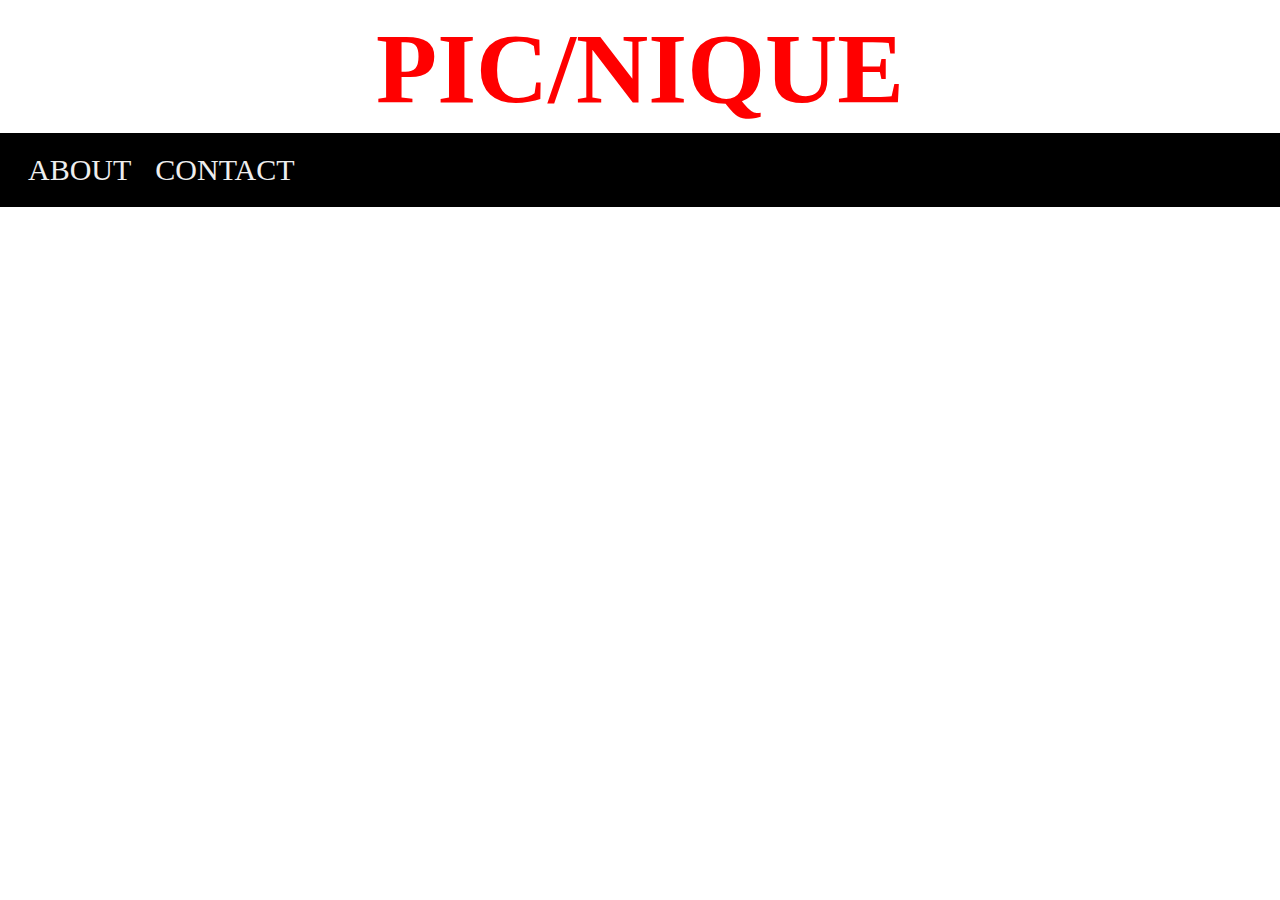
==== index.html @ 90e34f7d "Update_150505" ====
<!DOCTYPE html>
<html lang="en-us">
<head> 
	<title>PIC/NIQUE</title>
	<link rel="stylesheet" href="css/style.css">
</head>

<body>
	<header>
		<h1><a href="index.html">PIC/NIQUE</a></h1>
		<nav>
			<a href="#">ABOUT</a>
			<a href="#">CONTACT</a>
		</nav>
	</header>
</body>
</html>
---- css/style.css ----
body {
	background-image: url("http://i.imgur.com/U10hT.jpg");
	background-repeat: no-repeat;
	background-attachment: scroll;
	background-size: 100%;
	margin-top: -10px;
}

header nav {
	background: #000;
	margin: -15px -10px;
	padding: 20px;
}

h1{
	text-align: center;
}
h1 a {
	font-family: rockwell;
	color: white;
	font-size: 100px;
	text-decoration: none;
}
h1 a:link {
	text-decoration: none;
	color: #FF0000;
}
h1 a:hover {
 	color: #A00;
 }

p {
	font-family: futura;
	color: white;
	font-size: 30px;
	text-align: justify;
}

nav a:link {
	font-family: rockwell;
	font-weight: normal;
	font-size: 30px;
	margin-right: 10px;
	padding-left: 10px;
	color: #EEE;
	text-decoration: none;
}
nav a:hover {
 	color: #3300CC;
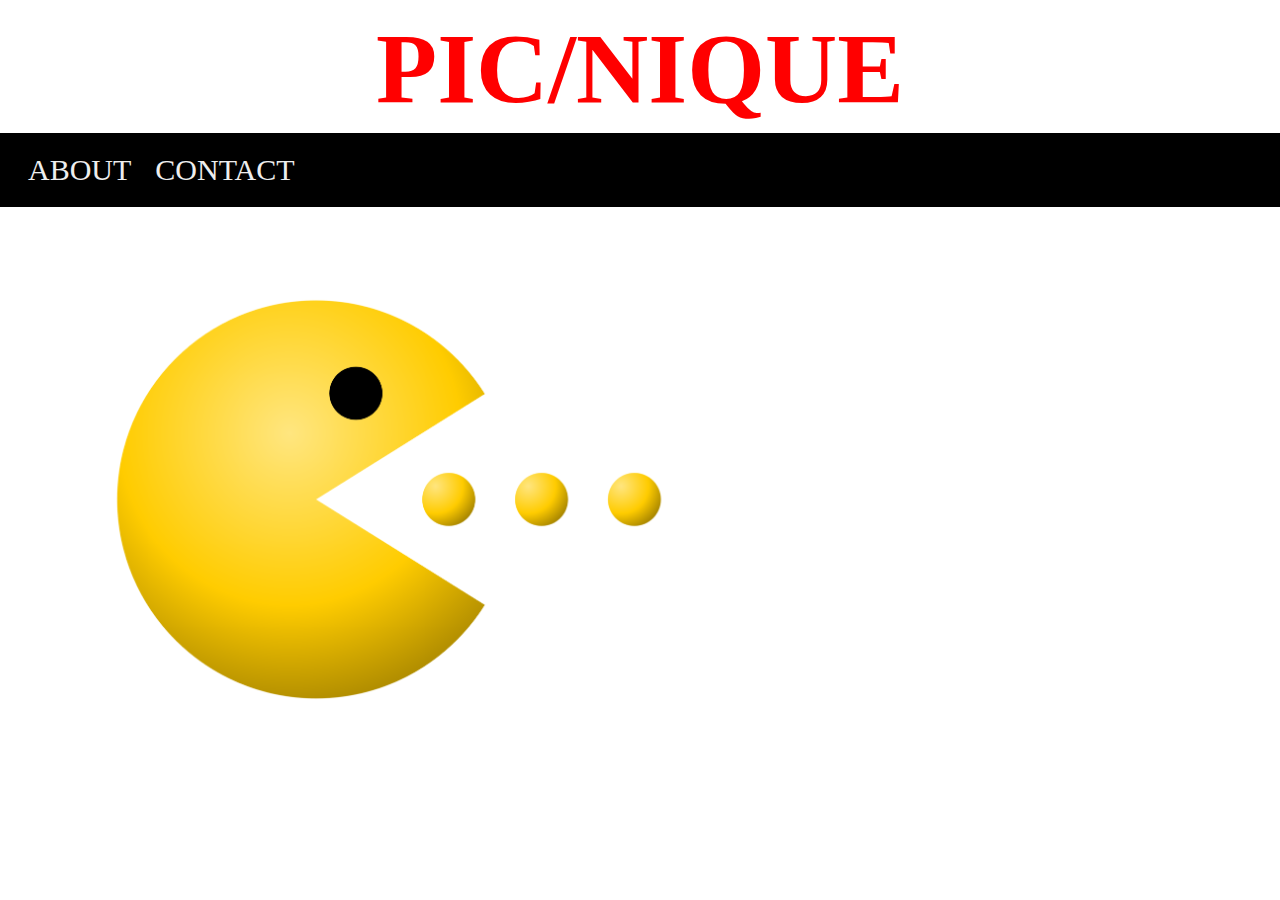
==== commit 091fa793: "chanages" ====
--- a/index.html
+++ b/index.html
@@ -5,13 +5,14 @@
 	<link rel="stylesheet" href="css/style.css">
 </head>
 
-<body>
+<body class="home">
 	<header>
 		<h1><a href="index.html">PIC/NIQUE</a></h1>
 		<nav>
-			<a href="#">ABOUT</a>
-			<a href="#">CONTACT</a>
+			<a href="about.html">ABOUT</a>
+			<a href="contact.html">CONTACT</a>
 		</nav>
 	</header>
+	<img src="Pacman.png" alt="PacMAN intruding on french picnic">
 </body>
 </html>
--- a/css/style.css
+++ b/css/style.css
@@ -1,9 +1,30 @@
 body {
+/*	background-image: url("http://i.imgur.com/U10hT.jpg");
+*/	background-image: url("http://40.media.tumblr.com/tumblr_lmhg68flQ41qcg3zwo1_1280.jpg"); 
+	/*no-repeat center center fixed;*/
+	background-repeat: no-repeat;
+	background-attachment: fixed;
+	background-size: 100%;
+	margin-top: -10px;
+	background-position: center center;
+	background-size: cover;
+}
+
+.about {
 	background-image: url("http://i.imgur.com/U10hT.jpg");
 	background-repeat: no-repeat;
-	background-attachment: scroll;
+	background-attachment: fixed;
 	background-size: 100%;
-	margin-top: -10px;
+	background-position: center center;
+	background-size: cover;
+}
+.contact {
+	background-image: url("http://images4.fanpop.com/image/photos/23800000/picnic-fashion-photography-23847030-1280-800.jpg");
+	background-repeat: no-repeat;
+	background-attachment: fixed;
+	background-size: 100%;
+	background-position: center center;
+	background-size: cover;
 }
 
 header nav {
@@ -25,15 +46,28 @@
 	text-decoration: none;
 	color: #FF0000;
 }
-h1 a:hover {
+.home h1 a:hover {
  	color: #A00;
  }
+ .about h1 a:hover {
+ 	color: #A00;
+ }
+ .contact h1 a:hover {
+ 	color: #A00;
+ }
+h1 a:visited {
+	color: white;
+}
 
 p {
-	font-family: futura;
+	font-family: Trebuchet MS;
 	color: white;
-	font-size: 30px;
+	font-size: 22px;
 	text-align: justify;
+	font-weight: 100;
+	padding: 20px 40px 10px 40px;
+	margin: 0px 5px;
+	background: rgba(20,20,20,0.75);
 }
 
 nav a:link {
@@ -45,5 +79,46 @@
 	color: #EEE;
 	text-decoration: none;
 }
-nav a:hover {
+.home nav a:hover {
  	color: #3300CC;
+}
+.about nav a:hover {
+ 	color: #3300CC;
+} 
+.contact nav a:hover {
+ 	color: #3300CC;
+} 
+nav a:visited {
+	color: #AAA;
+}
+
+.about .about {
+	color: #3300CC;
+	background: #000;
+}
+.about .contact {
+	background: #000;
+}
+.contact .contact {
+	color: #3300CC;
+	background: #000;
+}
+.contact .about {
+	background: #000;
+}
+
+li {
+	list-style: none;
+	font-family: Trebuchet MS;
+	font-size: 22px;
+	color: white;
+	padding: 5px 40px 5px 80px;
+	margin: 0px 5px 0px -35px;
+	background: rgba(20,20,20,0.75)
+}
+
+img {
+	max-width: 50%;
+	height:auto;
+	padding: 100px 100px 100px 50px;
+}